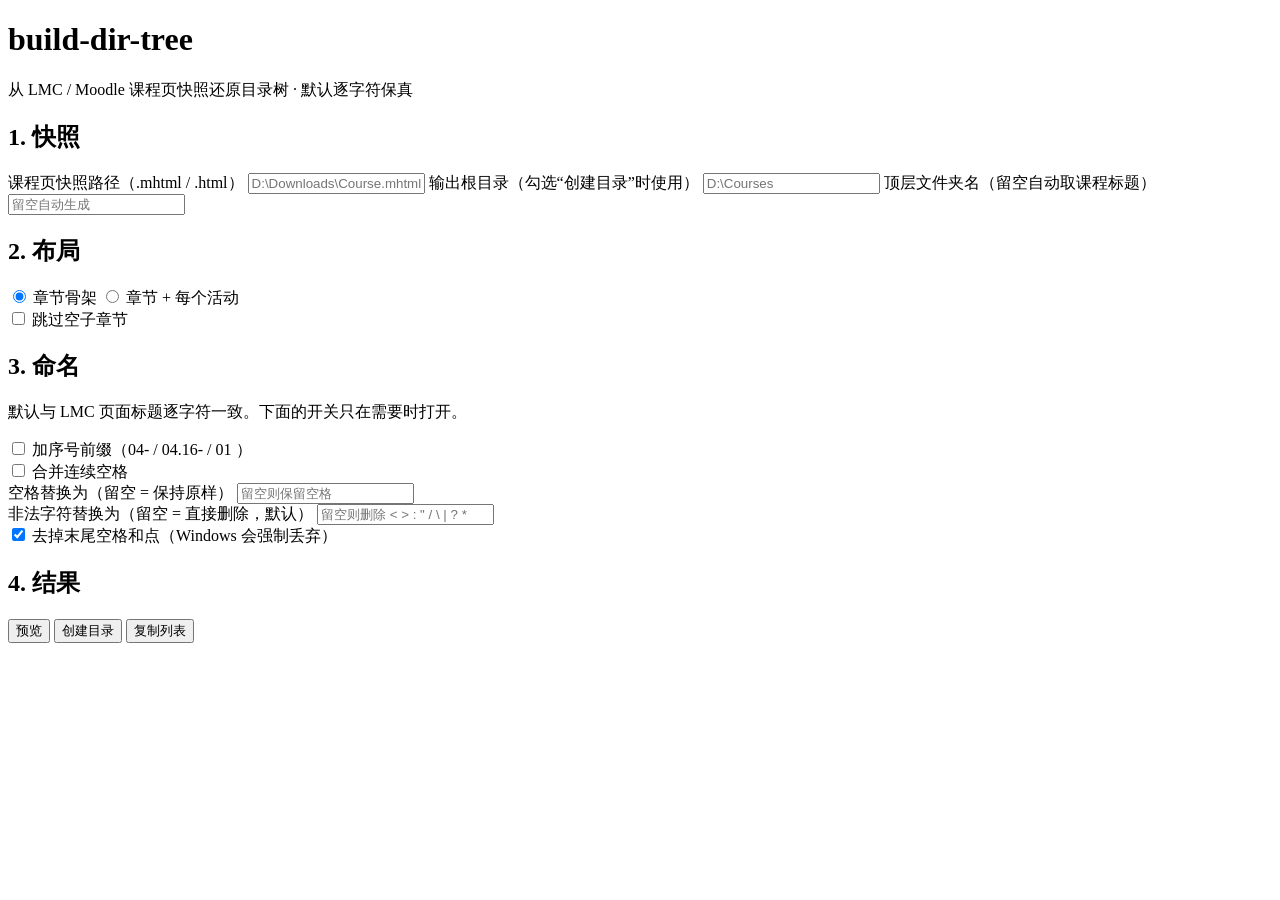
==== build-dir-tree/build_dir_tree/web/static/index.html @ 269250aa "feat: bootstrap xjtlu-lmc-downloader with build-dir-tree component 仓库定位：LMC（Learning Mall Core / Moo" ====
<!DOCTYPE html>
<html lang="zh-CN">
<head>
<meta charset="utf-8">
<meta name="viewport" content="width=device-width, initial-scale=1">
<title>build-dir-tree</title>
<link rel="stylesheet" href="/style.css">
</head>
<body>
<header>
  <h1>build-dir-tree</h1>
  <p class="sub">从 LMC / Moodle 课程页快照还原目录树 · 默认逐字符保真</p>
</header>

<main>
  <section class="card">
    <h2>1. 快照</h2>
    <label>课程页快照路径（.mhtml / .html）
      <input id="snapshot" type="text" placeholder="D:\Downloads\Course.mhtml" autocomplete="off">
    </label>
    <label>输出根目录（勾选“创建目录”时使用）
      <input id="output" type="text" placeholder="D:\Courses" autocomplete="off">
    </label>
    <label>顶层文件夹名（留空自动取课程标题）
      <input id="rootName" type="text" placeholder="留空自动生成" autocomplete="off">
    </label>
  </section>

  <section class="card">
    <h2>2. 布局</h2>
    <div class="radios">
      <label class="inline"><input type="radio" name="layout" value="sections" checked> 章节骨架</label>
      <label class="inline"><input type="radio" name="layout" value="full"> 章节 + 每个活动</label>
    </div>
    <label class="inline"><input id="skipEmpty" type="checkbox"> 跳过空子章节</label>
  </section>

  <section class="card">
    <h2>3. 命名</h2>
    <p class="hint">默认与 LMC 页面标题逐字符一致。下面的开关只在需要时打开。</p>

    <label class="inline"><input id="number" type="checkbox"> 加序号前缀（04- / 04.16- / 01 ）</label>

    <div class="row">
      <label class="check-inline"><input id="collapseSpaces" type="checkbox"> 合并连续空格</label>
    </div>

    <div class="row">
      <label>空格替换为（留空 = 保持原样）
        <input id="spaceReplace" type="text" placeholder="留空则保留空格" autocomplete="off">
      </label>
    </div>

    <div class="row">
      <label>非法字符替换为（留空 = 直接删除，默认）
        <input id="illegalReplace" type="text" placeholder="留空则删除 &lt; &gt; : &quot; / \ | ? *" autocomplete="off">
      </label>
    </div>

    <label class="inline"><input id="dropTrailing" type="checkbox" checked> 去掉末尾空格和点（Windows 会强制丢弃）</label>
  </section>

  <section class="card">
    <h2>4. 结果</h2>
    <div class="actions">
      <button id="preview" class="primary">预览</button>
      <button id="create">创建目录</button>
      <button id="copy" class="ghost">复制列表</button>
    </div>
    <div id="status" class="status"></div>
    <div id="summary" class="summary"></div>
    <pre id="tree" class="tree"></pre>
  </section>
</main>

<script src="/app.js"></script>
</body>
</html>
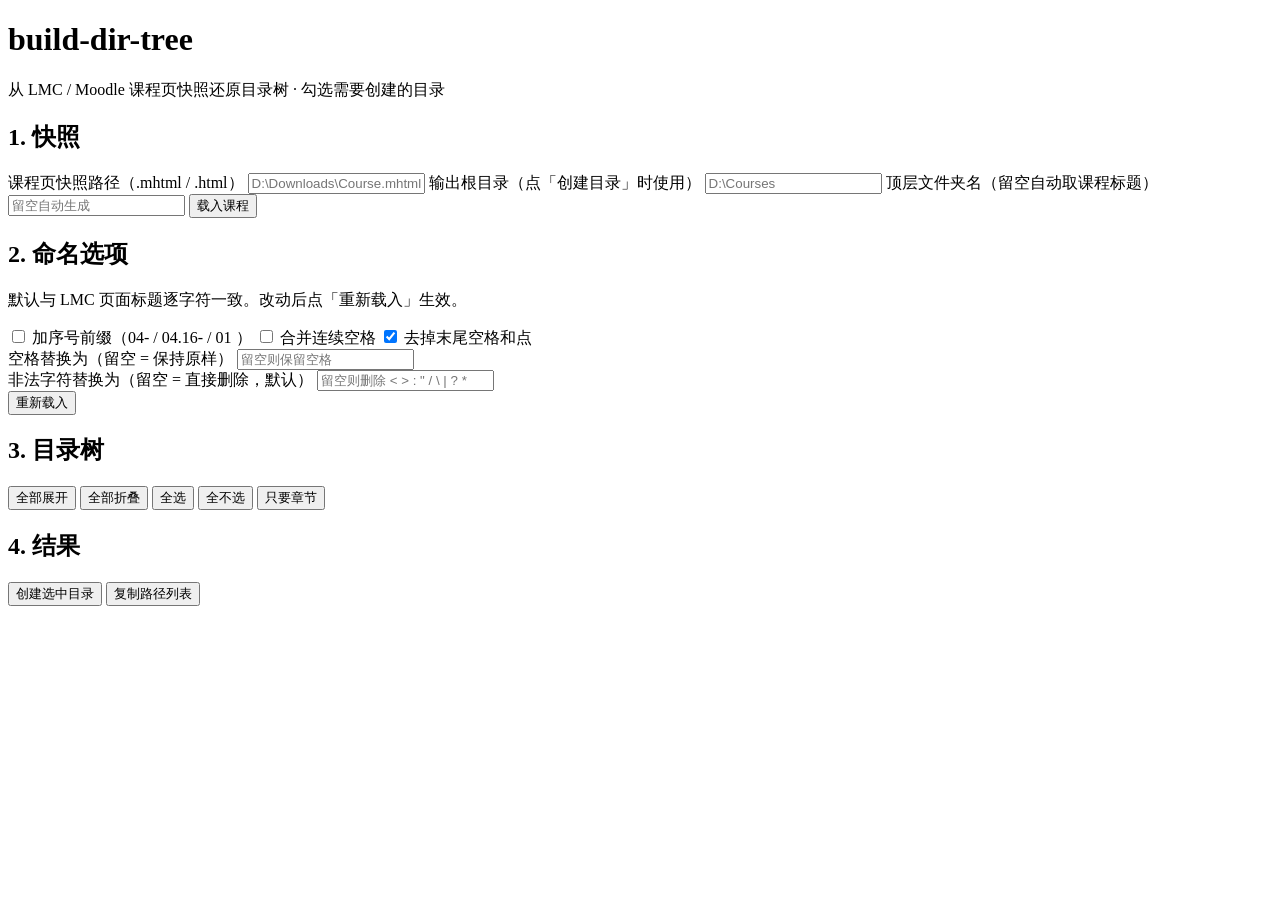
==== commit f79bffdb: "feat(ui): show the course as a tickable tree and create only what is selected 此前 UI 只把目录路径平铺成一串文本，无法" ====
--- a/build-dir-tree/build_dir_tree/web/static/index.html
+++ b/build-dir-tree/build_dir_tree/web/static/index.html
@@ -9,7 +9,7 @@
 <body>
 <header>
   <h1>build-dir-tree</h1>
-  <p class="sub">从 LMC / Moodle 课程页快照还原目录树 · 默认逐字符保真</p>
+  <p class="sub">从 LMC / Moodle 课程页快照还原目录树 · 勾选需要创建的目录</p>
 </header>
 
 <main>
@@ -18,32 +18,22 @@
     <label>课程页快照路径（.mhtml / .html）
       <input id="snapshot" type="text" placeholder="D:\Downloads\Course.mhtml" autocomplete="off">
     </label>
-    <label>输出根目录（勾选“创建目录”时使用）
+    <label>输出根目录（点「创建目录」时使用）
       <input id="output" type="text" placeholder="D:\Courses" autocomplete="off">
     </label>
     <label>顶层文件夹名（留空自动取课程标题）
       <input id="rootName" type="text" placeholder="留空自动生成" autocomplete="off">
     </label>
+    <button id="load" class="primary">载入课程</button>
   </section>
 
   <section class="card">
-    <h2>2. 布局</h2>
-    <div class="radios">
-      <label class="inline"><input type="radio" name="layout" value="sections" checked> 章节骨架</label>
-      <label class="inline"><input type="radio" name="layout" value="full"> 章节 + 每个活动</label>
-    </div>
-    <label class="inline"><input id="skipEmpty" type="checkbox"> 跳过空子章节</label>
-  </section>
-
-  <section class="card">
-    <h2>3. 命名</h2>
-    <p class="hint">默认与 LMC 页面标题逐字符一致。下面的开关只在需要时打开。</p>
+    <h2>2. 命名选项</h2>
+    <p class="hint">默认与 LMC 页面标题逐字符一致。改动后点「重新载入」生效。</p>
 
     <label class="inline"><input id="number" type="checkbox"> 加序号前缀（04- / 04.16- / 01 ）</label>
-
-    <div class="row">
-      <label class="check-inline"><input id="collapseSpaces" type="checkbox"> 合并连续空格</label>
-    </div>
+    <label class="inline"><input id="collapseSpaces" type="checkbox"> 合并连续空格</label>
+    <label class="inline"><input id="dropTrailing" type="checkbox" checked> 去掉末尾空格和点</label>
 
     <div class="row">
       <label>空格替换为（留空 = 保持原样）
@@ -57,19 +47,31 @@
       </label>
     </div>
 
-    <label class="inline"><input id="dropTrailing" type="checkbox" checked> 去掉末尾空格和点（Windows 会强制丢弃）</label>
+    <button id="reload">重新载入</button>
+  </section>
+
+  <section class="card">
+    <h2>3. 目录树</h2>
+    <div class="tree-toolbar">
+      <button id="expandAll" class="ghost">全部展开</button>
+      <button id="collapseAll" class="ghost">全部折叠</button>
+      <button id="selectAll" class="ghost">全选</button>
+      <button id="selectNone" class="ghost">全不选</button>
+      <button id="selectSections" class="ghost">只要章节</button>
+      <span id="countLabel" class="count"></span>
+    </div>
+    <div id="tree" class="tree"></div>
   </section>
 
   <section class="card">
     <h2>4. 结果</h2>
     <div class="actions">
-      <button id="preview" class="primary">预览</button>
-      <button id="create">创建目录</button>
-      <button id="copy" class="ghost">复制列表</button>
+      <button id="create" class="primary">创建选中目录</button>
+      <button id="copy" class="ghost">复制路径列表</button>
     </div>
     <div id="status" class="status"></div>
     <div id="summary" class="summary"></div>
-    <pre id="tree" class="tree"></pre>
+    <pre id="out" class="out"></pre>
   </section>
 </main>
 
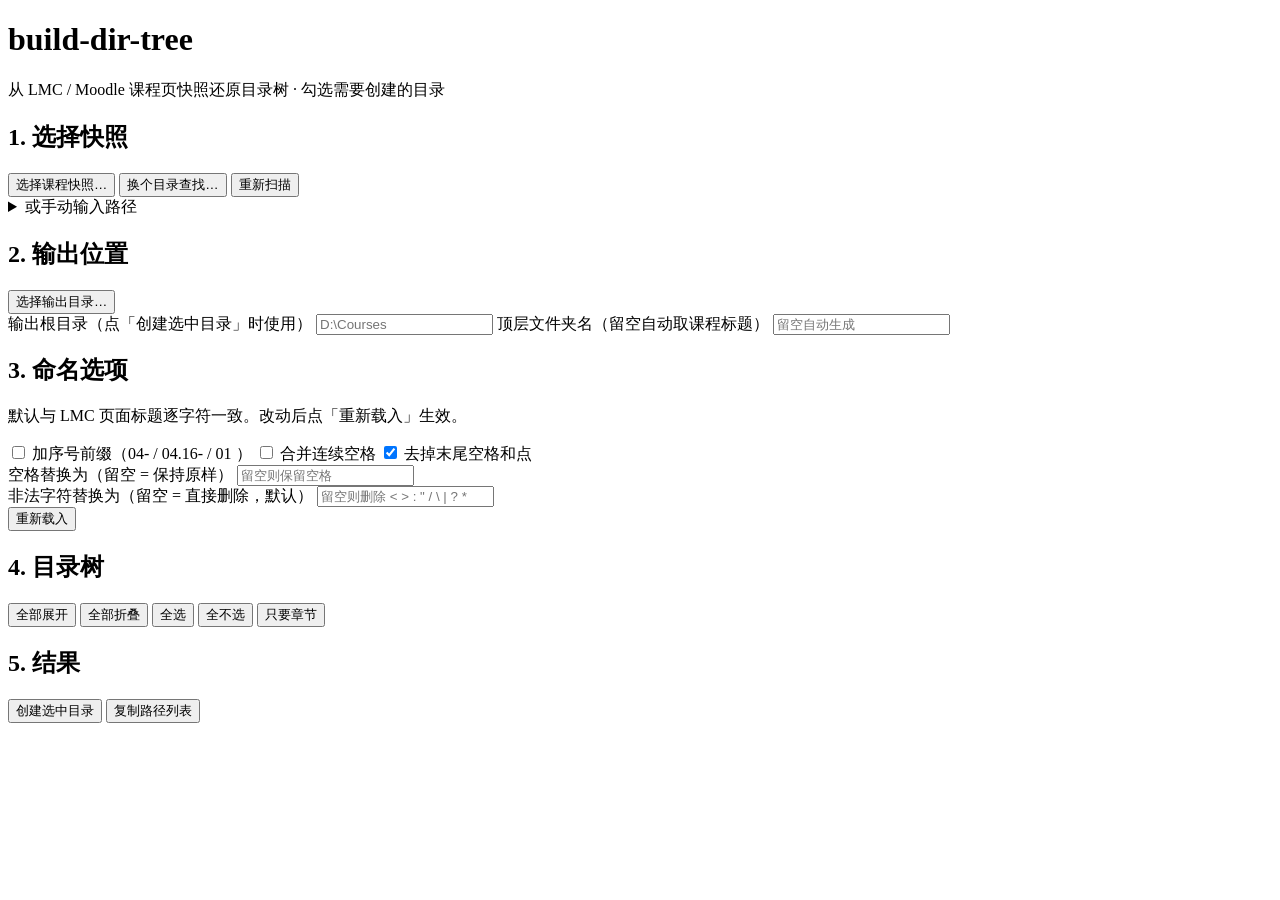
==== commit 76aa35eb: "feat(ui): auto-discover snapshots and pick files/folders natively 此前必须先知道快照的完整路径并手动粘贴，界面上没有任何浏览文件的入口" ====
--- a/build-dir-tree/build_dir_tree/web/static/index.html
+++ b/build-dir-tree/build_dir_tree/web/static/index.html
@@ -14,21 +14,42 @@
 
 <main>
   <section class="card">
-    <h2>1. 快照</h2>
-    <label>课程页快照路径（.mhtml / .html）
-      <input id="snapshot" type="text" placeholder="D:\Downloads\Course.mhtml" autocomplete="off">
-    </label>
-    <label>输出根目录（点「创建目录」时使用）
+    <h2>1. 选择快照</h2>
+
+    <div class="picker">
+      <button id="browseFile" class="primary">选择课程快照…</button>
+      <button id="browseDir" class="ghost">换个目录查找…</button>
+      <button id="rescan" class="ghost">重新扫描</button>
+      <span id="scanInfo" class="scan-info"></span>
+    </div>
+
+    <div id="found" class="found"></div>
+
+    <details class="manual">
+      <summary>或手动输入路径</summary>
+      <label>课程页快照路径（.mhtml / .html）
+        <input id="snapshot" type="text" placeholder="D:\Downloads\Course.mhtml" autocomplete="off">
+      </label>
+      <button id="load">载入</button>
+    </details>
+  </section>
+
+  <section class="card">
+    <h2>2. 输出位置</h2>
+    <div class="picker">
+      <button id="browseOut" class="ghost">选择输出目录…</button>
+      <span id="outInfo" class="scan-info"></span>
+    </div>
+    <label>输出根目录（点「创建选中目录」时使用）
       <input id="output" type="text" placeholder="D:\Courses" autocomplete="off">
     </label>
     <label>顶层文件夹名（留空自动取课程标题）
       <input id="rootName" type="text" placeholder="留空自动生成" autocomplete="off">
     </label>
-    <button id="load" class="primary">载入课程</button>
   </section>
 
   <section class="card">
-    <h2>2. 命名选项</h2>
+    <h2>3. 命名选项</h2>
     <p class="hint">默认与 LMC 页面标题逐字符一致。改动后点「重新载入」生效。</p>
 
     <label class="inline"><input id="number" type="checkbox"> 加序号前缀（04- / 04.16- / 01 ）</label>
@@ -51,7 +72,7 @@
   </section>
 
   <section class="card">
-    <h2>3. 目录树</h2>
+    <h2>4. 目录树</h2>
     <div class="tree-toolbar">
       <button id="expandAll" class="ghost">全部展开</button>
       <button id="collapseAll" class="ghost">全部折叠</button>
@@ -64,7 +85,7 @@
   </section>
 
   <section class="card">
-    <h2>4. 结果</h2>
+    <h2>5. 结果</h2>
     <div class="actions">
       <button id="create" class="primary">创建选中目录</button>
       <button id="copy" class="ghost">复制路径列表</button>
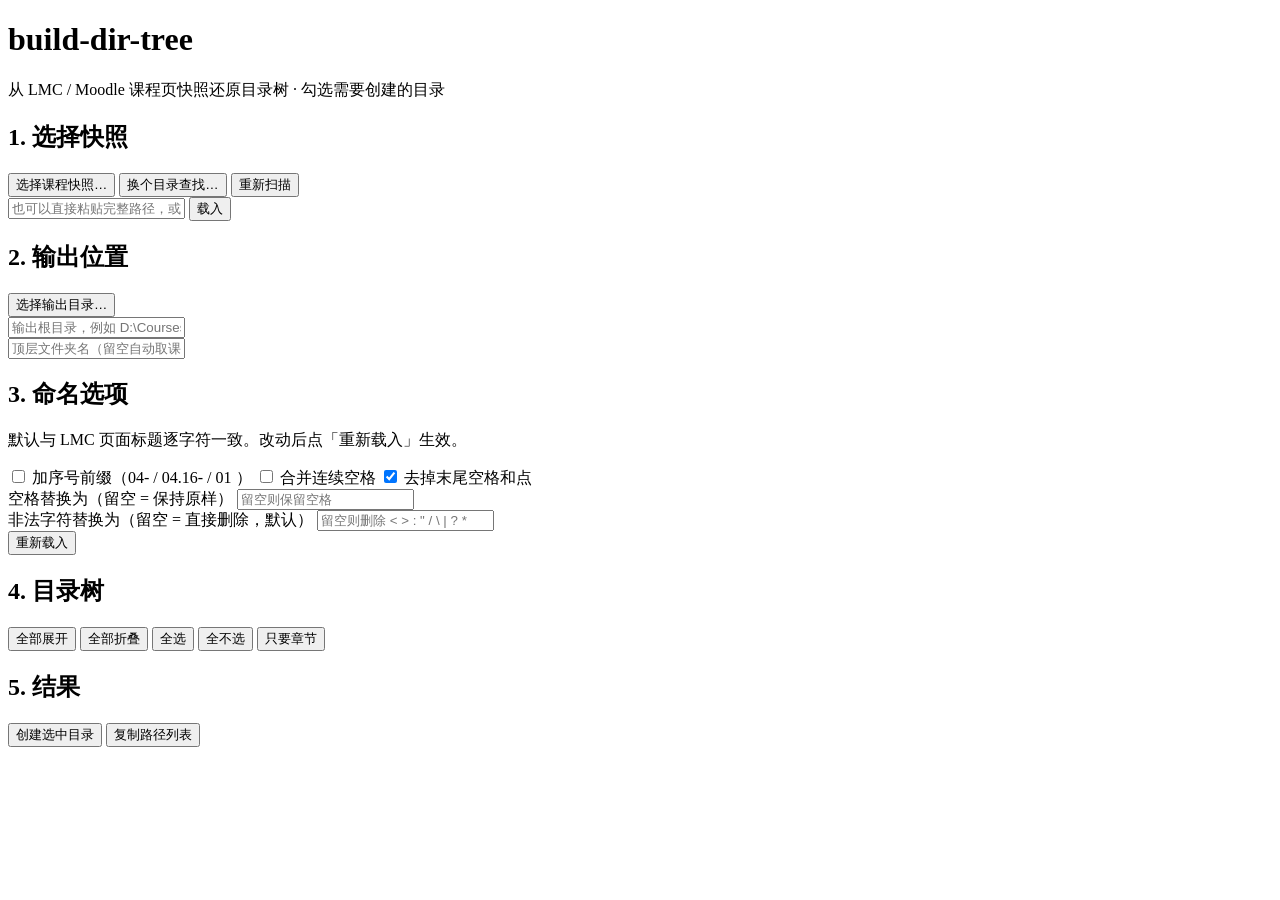
==== commit 4acdbd75: "fix(ui): make the load button reachable and stop the picker rendering blurry 三个报告中提到的问题，根因与修复：  1. 没" ====
--- a/build-dir-tree/build_dir_tree/web/static/index.html
+++ b/build-dir-tree/build_dir_tree/web/static/index.html
@@ -25,13 +25,10 @@
 
     <div id="found" class="found"></div>
 
-    <details class="manual">
-      <summary>或手动输入路径</summary>
-      <label>课程页快照路径（.mhtml / .html）
-        <input id="snapshot" type="text" placeholder="D:\Downloads\Course.mhtml" autocomplete="off">
-      </label>
+    <div class="manual-row">
+      <input id="snapshot" type="text" placeholder="也可以直接粘贴完整路径，或点上面的「选择课程快照…」" autocomplete="off">
       <button id="load">载入</button>
-    </details>
+    </div>
   </section>
 
   <section class="card">
@@ -40,12 +37,12 @@
       <button id="browseOut" class="ghost">选择输出目录…</button>
       <span id="outInfo" class="scan-info"></span>
     </div>
-    <label>输出根目录（点「创建选中目录」时使用）
-      <input id="output" type="text" placeholder="D:\Courses" autocomplete="off">
-    </label>
-    <label>顶层文件夹名（留空自动取课程标题）
-      <input id="rootName" type="text" placeholder="留空自动生成" autocomplete="off">
-    </label>
+    <div class="manual-row">
+      <input id="output" type="text" placeholder="输出根目录，例如 D:\Courses" autocomplete="off">
+    </div>
+    <div class="manual-row">
+      <input id="rootName" type="text" placeholder="顶层文件夹名（留空自动取课程标题）" autocomplete="off">
+    </div>
   </section>
 
   <section class="card">
@@ -56,16 +53,14 @@
     <label class="inline"><input id="collapseSpaces" type="checkbox"> 合并连续空格</label>
     <label class="inline"><input id="dropTrailing" type="checkbox" checked> 去掉末尾空格和点</label>
 
-    <div class="row">
-      <label>空格替换为（留空 = 保持原样）
-        <input id="spaceReplace" type="text" placeholder="留空则保留空格" autocomplete="off">
-      </label>
+    <div class="field">
+      <label for="spaceReplace">空格替换为（留空 = 保持原样）</label>
+      <input id="spaceReplace" type="text" placeholder="留空则保留空格" autocomplete="off">
     </div>
 
-    <div class="row">
-      <label>非法字符替换为（留空 = 直接删除，默认）
-        <input id="illegalReplace" type="text" placeholder="留空则删除 &lt; &gt; : &quot; / \ | ? *" autocomplete="off">
-      </label>
+    <div class="field">
+      <label for="illegalReplace">非法字符替换为（留空 = 直接删除，默认）</label>
+      <input id="illegalReplace" type="text" placeholder="留空则删除 &lt; &gt; : &quot; / \ | ? *" autocomplete="off">
     </div>
 
     <button id="reload">重新载入</button>
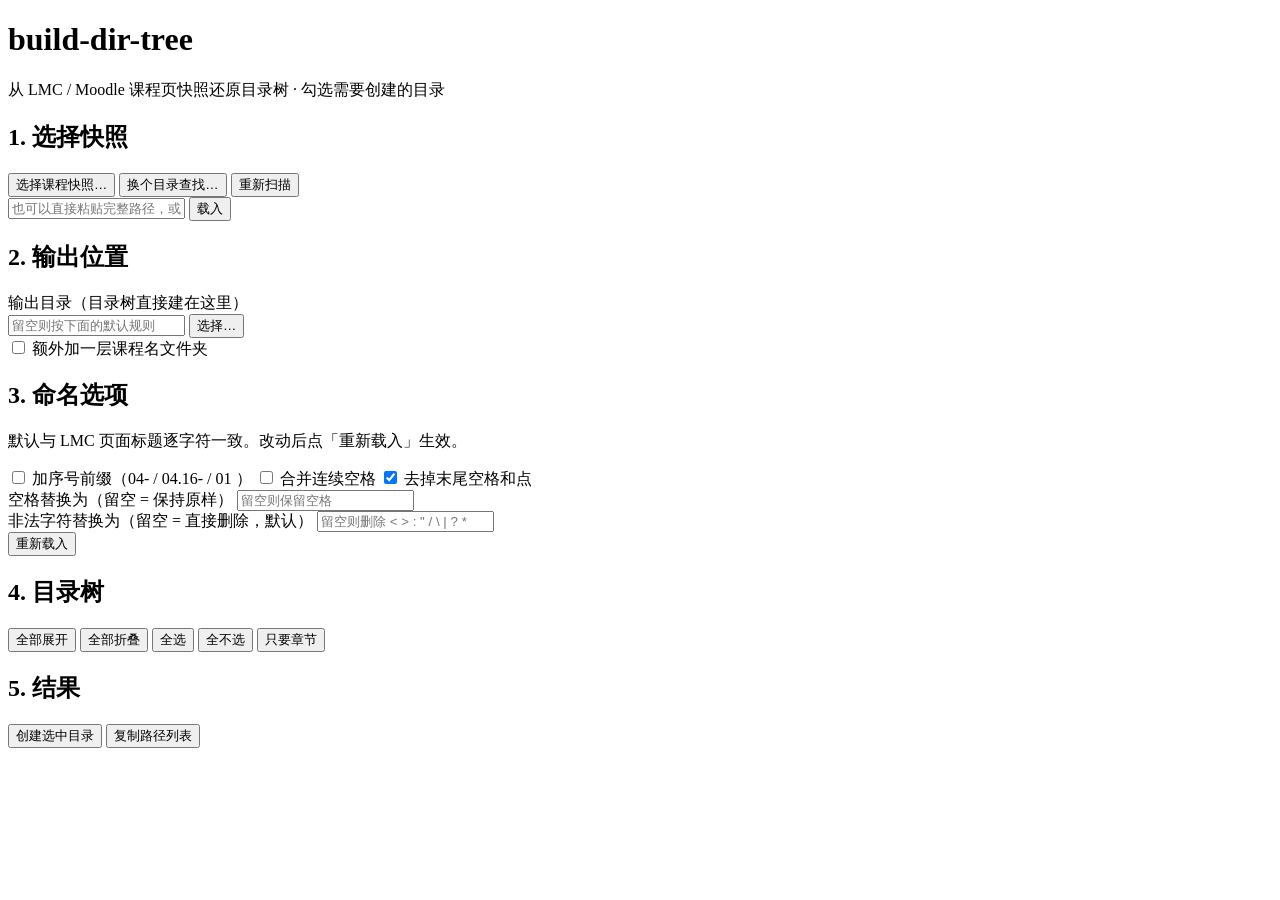
==== commit 95896088: "feat: default output location, and no wrapper folder unless asked 输出位置： - 新增 locations 模块。不给 -o / 不填" ====
--- a/build-dir-tree/build_dir_tree/web/static/index.html
+++ b/build-dir-tree/build_dir_tree/web/static/index.html
@@ -33,15 +33,21 @@
 
   <section class="card">
     <h2>2. 输出位置</h2>
-    <div class="picker">
-      <button id="browseOut" class="ghost">选择输出目录…</button>
-      <span id="outInfo" class="scan-info"></span>
+
+    <div class="field">
+      <label for="output">输出目录（目录树直接建在这里）</label>
+      <div class="manual-row">
+        <input id="output" type="text" placeholder="留空则按下面的默认规则" autocomplete="off">
+        <button id="browseOut" class="ghost">选择…</button>
+      </div>
+      <div id="defaultHint" class="hint-inline"></div>
     </div>
-    <div class="manual-row">
-      <input id="output" type="text" placeholder="输出根目录，例如 D:\Courses" autocomplete="off">
-    </div>
-    <div class="manual-row">
-      <input id="rootName" type="text" placeholder="顶层文件夹名（留空自动取课程标题）" autocomplete="off">
+
+    <label class="inline"><input id="createRoot" type="checkbox"> 额外加一层课程名文件夹</label>
+
+    <div class="field" id="rootNameField" hidden>
+      <label for="rootName">这一层文件夹的名字（留空自动取课程标题）</label>
+      <input id="rootName" type="text" placeholder="留空自动生成" autocomplete="off">
     </div>
   </section>
 
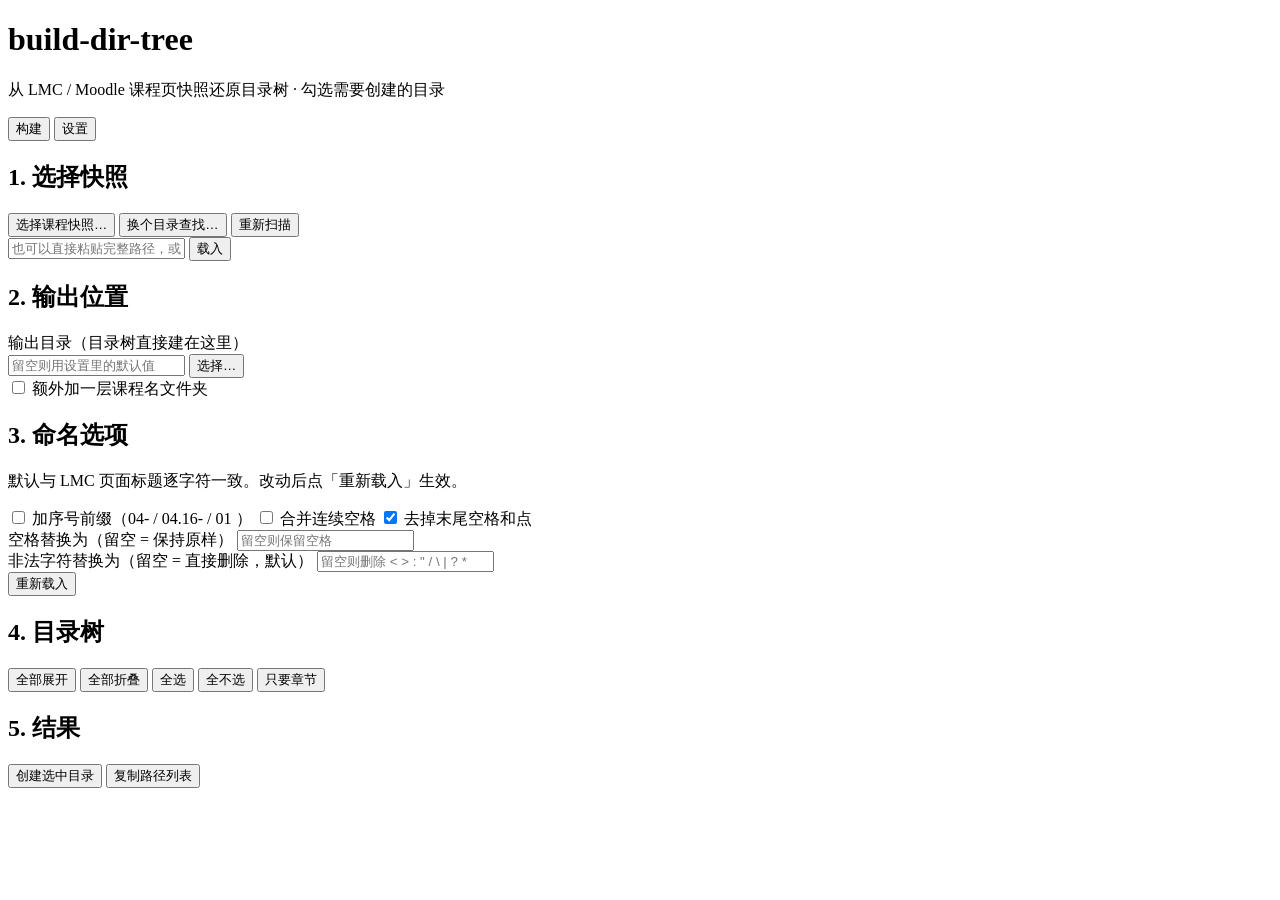
==== commit 70c101db: "feat(ui): settings page, sections-only default, and no empty result box 三处改动：  1. 新增「设置」页（右上角页签切换）  " ====
--- a/build-dir-tree/build_dir_tree/web/static/index.html
+++ b/build-dir-tree/build_dir_tree/web/static/index.html
@@ -8,11 +8,21 @@
 </head>
 <body>
 <header>
-  <h1>build-dir-tree</h1>
-  <p class="sub">从 LMC / Moodle 课程页快照还原目录树 · 勾选需要创建的目录</p>
+  <div class="head-row">
+    <div>
+      <h1>build-dir-tree</h1>
+      <p class="sub">从 LMC / Moodle 课程页快照还原目录树 · 勾选需要创建的目录</p>
+    </div>
+    <nav class="tabs">
+      <button id="tabMain" class="tab active">构建</button>
+      <button id="tabSettings" class="tab">设置</button>
+    </nav>
+  </div>
 </header>
 
 <main>
+  <!-- ============ 构建页 ============ -->
+  <div id="viewMain">
   <section class="card">
     <h2>1. 选择快照</h2>
 
@@ -37,7 +47,7 @@
     <div class="field">
       <label for="output">输出目录（目录树直接建在这里）</label>
       <div class="manual-row">
-        <input id="output" type="text" placeholder="留空则按下面的默认规则" autocomplete="off">
+        <input id="output" type="text" placeholder="留空则用设置里的默认值" autocomplete="off">
         <button id="browseOut" class="ghost">选择…</button>
       </div>
       <div id="defaultHint" class="hint-inline"></div>
@@ -93,8 +103,83 @@
     </div>
     <div id="status" class="status"></div>
     <div id="summary" class="summary"></div>
-    <pre id="out" class="out"></pre>
+    <div id="outWrap" hidden>
+      <div class="out-head">已创建的目录 <span id="outCount" class="out-count"></span></div>
+      <pre id="out" class="out"></pre>
+    </div>
   </section>
+  </div>
+
+  <!-- ============ 设置页 ============ -->
+  <div id="viewSettings" hidden>
+  <section class="card">
+    <h2>默认输出目录</h2>
+    <p class="hint">留空则按规则自动决定：当前工作目录可用就用它，否则「文档」目录下的 LMC\课程名。</p>
+    <div class="field">
+      <label for="setOutputDir">默认输出目录</label>
+      <div class="manual-row">
+        <input id="setOutputDir" type="text" placeholder="留空 = 自动决定" autocomplete="off">
+        <button id="setBrowseOut" class="ghost">选择…</button>
+      </div>
+      <div id="setOutputHint" class="hint-inline"></div>
+    </div>
+  </section>
+
+  <section class="card">
+    <h2>顶层文件夹</h2>
+    <label class="inline"><input id="setCreateRoot" type="checkbox"> 额外加一层课程名文件夹</label>
+    <div class="field" id="setRootNameField" hidden>
+      <label for="setRootName">这一层文件夹的名字（留空 = 课程标题）</label>
+      <input id="setRootName" type="text" placeholder="留空自动生成" autocomplete="off">
+    </div>
+  </section>
+
+  <section class="card">
+    <h2>载入课程时默认勾选</h2>
+    <div class="radios">
+      <label class="inline"><input type="radio" name="setSelection" value="sections" checked> 只要章节</label>
+      <label class="inline"><input type="radio" name="setSelection" value="all"> 全部（含活动）</label>
+      <label class="inline"><input type="radio" name="setSelection" value="none"> 全不选</label>
+    </div>
+  </section>
+
+  <section class="card">
+    <h2>默认命名选项</h2>
+    <label class="inline"><input id="setNumber" type="checkbox"> 加序号前缀</label>
+    <label class="inline"><input id="setCollapse" type="checkbox"> 合并连续空格</label>
+    <label class="inline"><input id="setDropTrailing" type="checkbox" checked> 去掉末尾空格和点</label>
+
+    <div class="field">
+      <label for="setSpaceReplace">空格替换为（留空 = 保持原样）</label>
+      <input id="setSpaceReplace" type="text" placeholder="留空则保留空格" autocomplete="off">
+    </div>
+
+    <div class="field">
+      <label for="setIllegalReplace">非法字符替换为（留空 = 直接删除）</label>
+      <input id="setIllegalReplace" type="text" placeholder="留空则删除 &lt; &gt; : &quot; / \ | ? *" autocomplete="off">
+    </div>
+  </section>
+
+  <section class="card">
+    <h2>扫描目录</h2>
+    <p class="hint">打开界面时自动在这个目录里找快照。留空 = 当前工作目录。</p>
+    <div class="field">
+      <div class="manual-row">
+        <input id="setScanDir" type="text" placeholder="留空 = 当前工作目录" autocomplete="off">
+        <button id="setBrowseScan" class="ghost">选择…</button>
+      </div>
+    </div>
+  </section>
+
+  <section class="card">
+    <div class="actions">
+      <button id="saveSettings" class="primary">保存设置</button>
+      <button id="resetSettings" class="ghost">恢复默认</button>
+    </div>
+    <div id="settingsStatus" class="status"></div>
+    <div id="configPathLabel" class="summary"></div>
+  </section>
+  </div>
 </main>
 
 <script src="/app.js"></script>
